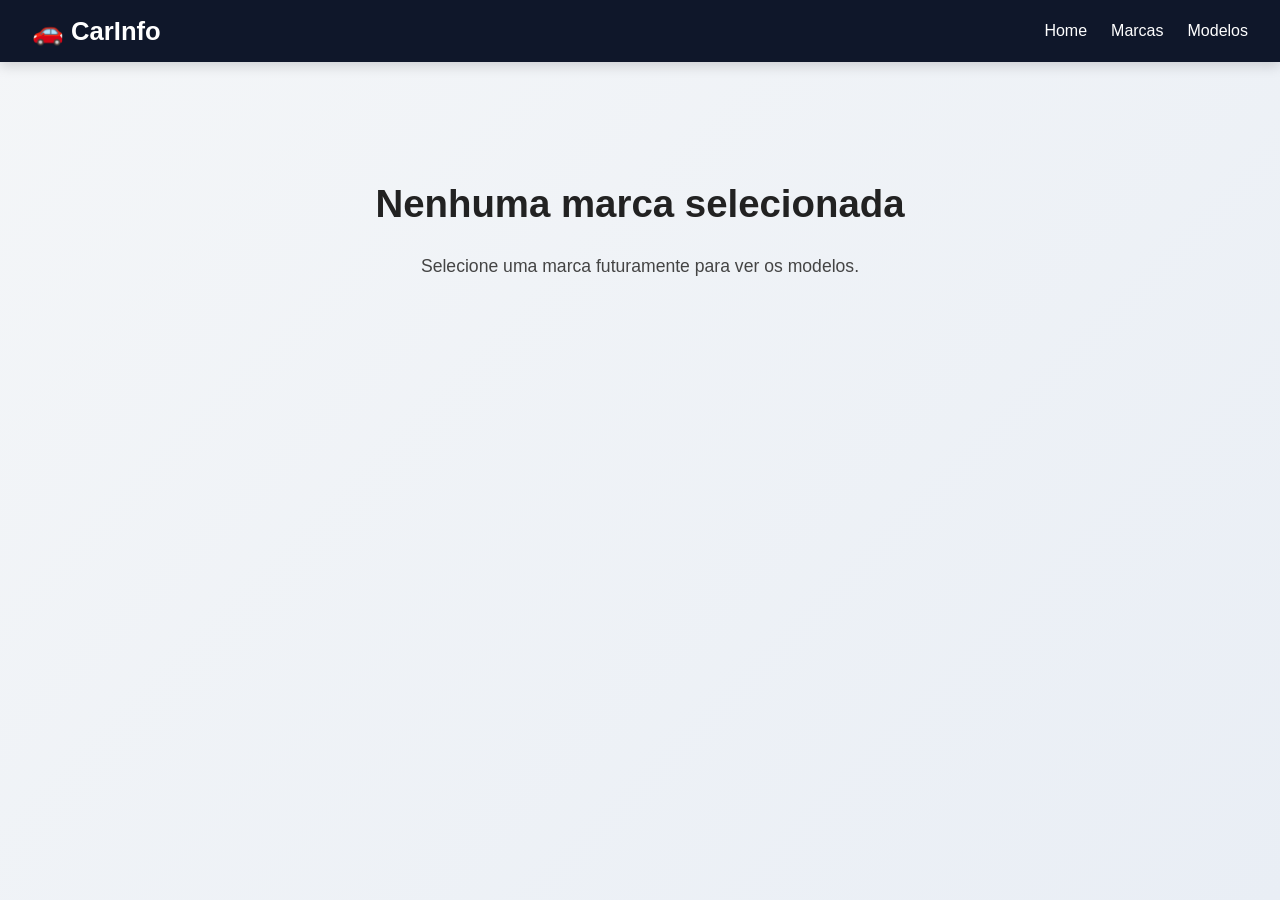
==== pages/modelos.html @ 437f5351 "cars1.0" ====
<!DOCTYPE html>
<html lang="pt-BR">
<head>
<meta charset="UTF-8" />
<meta name="viewport" content="width=device-width, initial-scale=1.0" />
<title>CarInfo | Modelos</title>
<link rel="stylesheet" href="../assets/css/style.css" />
</head>
<body>


<nav class="navbar">
<h1>🚗 CarInfo</h1>
<ul>
<li><a href="../index.html">Home</a></li>
<li><a href="marcas.html">Marcas</a></li>
<li><a href="modelos.html">Modelos</a></li>
</ul>
</nav>


<main class="container center">
<h2 id="titulo">Modelos</h2>
<div id="models" class="grid"></div>

<p>Selecione uma marca futuramente para ver os modelos.</p>
</main>

<script src="../assets/js/modelos.js"></script>


</body>
</html>
---- assets/css/style.css ----
/* RESET */
* {
  margin: 0;
  padding: 0;
  box-sizing: border-box;
  font-family: 'Segoe UI', Arial, sans-serif;
}

/* BASE */
body {
  background: linear-gradient(135deg, #f4f6f8, #e9eef5);
  color: #222;
  min-height: 100vh;
}

/* NAVBAR */
.navbar {
  background: #0f172a;
  color: #fff;
  padding: 16px 32px;
  display: flex;
  justify-content: space-between;
  align-items: center;
  box-shadow: 0 4px 12px rgba(0,0,0,0.15);
}

.navbar h1 {
  font-size: 1.6rem;
}

.navbar ul {
  list-style: none;
  display: flex;
  gap: 24px;
}

.navbar a {
  color: #fff;
  text-decoration: none;
  font-weight: 500;
  position: relative;
}

.navbar a::after {
  content: '';
  position: absolute;
  width: 0;
  height: 2px;
  background: #38bdf8;
  left: 0;
  bottom: -4px;
  transition: width 0.3s;
}

.navbar a:hover::after {
  width: 100%;
}

/* CONTAINER */
.container {
  max-width: 1200px;
  margin: 0 auto;
  padding: 40px 24px;
}

.container h2 {
  font-size: 2rem;
  margin-bottom: 10px;
}

.container p {
  color: #555;
}

/* BOTÃO */
button {
  margin-top: 20px;
  padding: 12px 28px;
  font-size: 1rem;
  background: linear-gradient(135deg, #2563eb, #1d4ed8);
  color: #fff;
  border: none;
  border-radius: 999px;
  cursor: pointer;
  transition: transform 0.2s, box-shadow 0.2s;
}

button:hover {
  transform: translateY(-2px);
  box-shadow: 0 8px 20px rgba(37,99,235,0.4);
}

/* GRID */
.grid {
  margin-top: 30px;
  display: grid;
  grid-template-columns: repeat(auto-fill, minmax(220px, 1fr));
  gap: 24px;
}

/* CARDS */
.card {
  background: #fff;
  padding: 20px;
  border-radius: 18px;
  box-shadow: 0 10px 25px rgba(0,0,0,0.08);
  transition: transform 0.25s, box-shadow 0.25s;
}

.card h3 {
  font-size: 1.1rem;
  margin-bottom: 6px;
  color: #1e3a8a;
}

.card p {
  font-size: 0.9rem;
  color: #555;
}

.card:hover {
  transform: translateY(-6px);
  box-shadow: 0 18px 35px rgba(0,0,0,0.15);
}

/* CLICÁVEL */
.clickable {
  cursor: pointer;
}

/* CENTRALIZADO (HOME) */
.center {
  text-align: center;
  margin-top: 80px;
}

.center h2 {
  font-size: 2.4rem;
  margin-bottom: 10px;
}

.center p {
  font-size: 1.1rem;
  color: #444;
}

/* RESPONSIVO */
@media (max-width: 600px) {
  .navbar {
    flex-direction: column;
    gap: 10px;
  }

  .navbar ul {
    gap: 16px;
  }
}
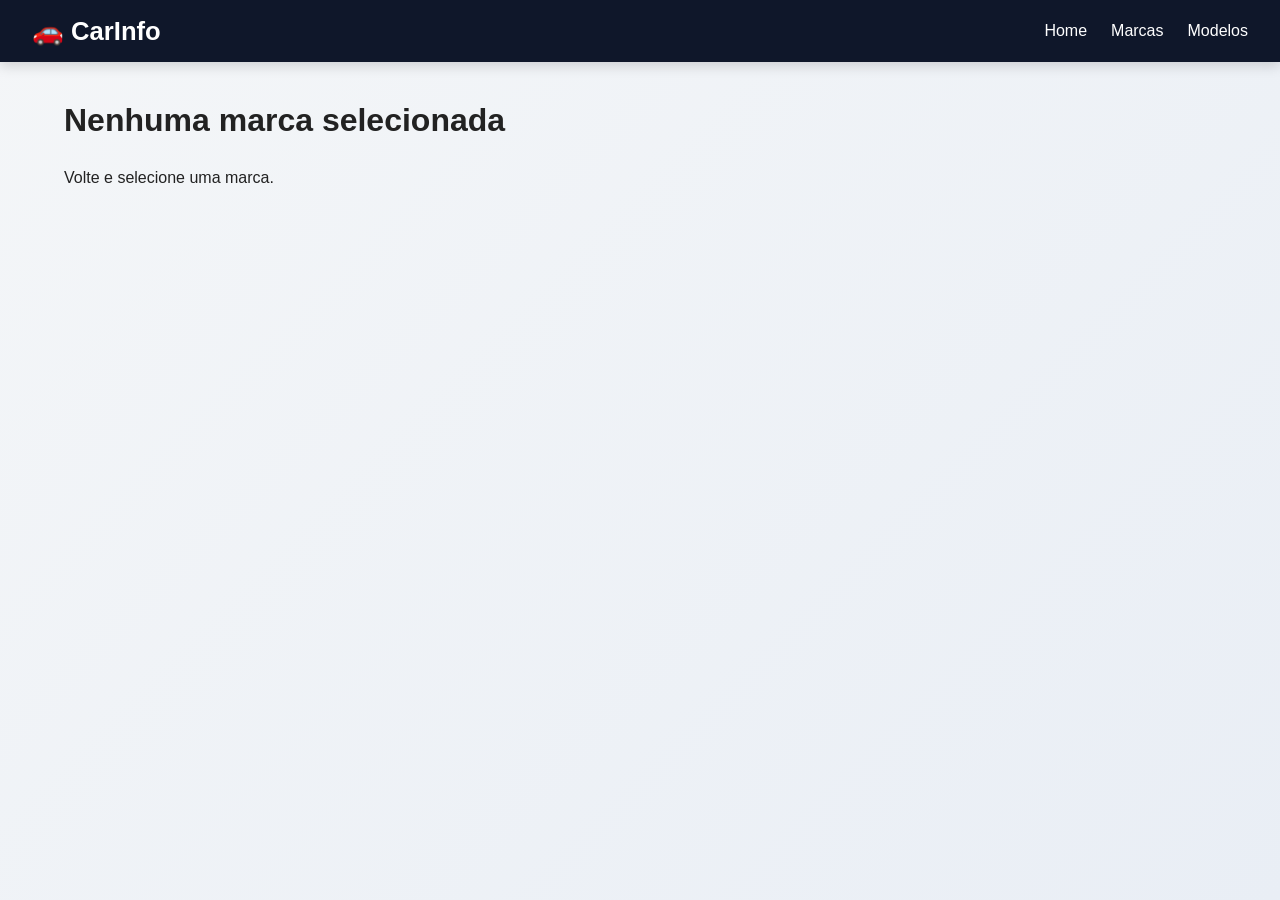
==== commit 79840bab: "luiz.v1" ====
--- a/pages/modelos.html
+++ b/pages/modelos.html
@@ -1,33 +1,39 @@
 <!DOCTYPE html>
 <html lang="pt-BR">
 <head>
-<meta charset="UTF-8" />
-<meta name="viewport" content="width=device-width, initial-scale=1.0" />
-<title>CarInfo | Modelos</title>
-<link rel="stylesheet" href="../assets/css/style.css" />
+  <meta charset="UTF-8" />
+  <meta name="viewport" content="width=device-width, initial-scale=1.0" />
+  <title>CarInfo | Modelos</title>
+  <link rel="stylesheet" href="../assets/css/style.css" />
 </head>
 <body>
 
-
 <nav class="navbar">
-<h1>🚗 CarInfo</h1>
-<ul>
-<li><a href="../index.html">Home</a></li>
-<li><a href="marcas.html">Marcas</a></li>
-<li><a href="modelos.html">Modelos</a></li>
-</ul>
+  <h1>🚗 CarInfo</h1>
+  <ul>
+    <li><a href="../index.html">Home</a></li>
+    <li><a href="marcas.html">Marcas</a></li>
+    <li><a href="modelos.html">Modelos</a></li>
+  </ul>
 </nav>
 
-
 <main class="container center">
-<h2 id="titulo">Modelos</h2>
-<div id="models" class="grid"></div>
-
-<p>Selecione uma marca futuramente para ver os modelos.</p>
+  <h2 id="titulo">Modelos</h2>
+  <div id="models" class="grid"></div>
+  <p id="aviso"></p>
 </main>
 
+<!-- MODAL -->
+<div id="modal" class="modal hidden">
+  <div class="modal-card">
+    <span id="fechar">✖</span>
+    <img id="carro-img" alt="Imagem do carro">
+    <h2 id="modelo-nome"></h2>
+    <div id="info-extra"></div>
+    <p id="marca-nome"></p>
+  </div>
+</div>
+
 <script src="../assets/js/modelos.js"></script>
-
-
 </body>
 </html>
--- a/assets/css/style.css
+++ b/assets/css/style.css
@@ -68,28 +68,6 @@
   margin-bottom: 10px;
 }
 
-.container p {
-  color: #555;
-}
-
-/* BOTÃO */
-button {
-  margin-top: 20px;
-  padding: 12px 28px;
-  font-size: 1rem;
-  background: linear-gradient(135deg, #2563eb, #1d4ed8);
-  color: #fff;
-  border: none;
-  border-radius: 999px;
-  cursor: pointer;
-  transition: transform 0.2s, box-shadow 0.2s;
-}
-
-button:hover {
-  transform: translateY(-2px);
-  box-shadow: 0 8px 20px rgba(37,99,235,0.4);
-}
-
 /* GRID */
 .grid {
   margin-top: 30px;
@@ -107,41 +85,70 @@
   transition: transform 0.25s, box-shadow 0.25s;
 }
 
-.card h3 {
-  font-size: 1.1rem;
-  margin-bottom: 6px;
-  color: #1e3a8a;
-}
-
-.card p {
-  font-size: 0.9rem;
-  color: #555;
-}
-
 .card:hover {
   transform: translateY(-6px);
   box-shadow: 0 18px 35px rgba(0,0,0,0.15);
 }
 
-/* CLICÁVEL */
 .clickable {
   cursor: pointer;
 }
 
-/* CENTRALIZADO (HOME) */
-.center {
-  text-align: center;
-  margin-top: 80px;
+/* MODAL */
+.modal {
+  position: fixed;
+  top: 0;
+  left: 0;
+  width: 100%;
+  height: 100%;
+  background: rgba(0,0,0,0.6);
+
+  display: none; /* 🔴 importante */
+  align-items: center;
+  justify-content: center;
+
+  z-index: 1000;
 }
 
-.center h2 {
-  font-size: 2.4rem;
-  margin-bottom: 10px;
+.modal-card {
+  background: white;
+  border-radius: 20px;
+  width: 380px;
+  padding: 24px;
+  text-align: center;
+  position: relative;
+  animation: zoom 0.2s ease;
 }
 
-.center p {
-  font-size: 1.1rem;
-  color: #444;
+.modal-card img {
+  width: 100%;
+  height: 200px;
+  object-fit: cover;
+  border-radius: 14px;
+  margin-bottom: 16px;
+}
+
+/* BOTÃO FECHAR */
+#fechar {
+  position: absolute;
+  top: 12px;
+  right: 16px;
+  cursor: pointer;
+  font-size: 20px;
+  font-weight: bold;
+  z-index: 10;
+}
+
+/* ANIMAÇÃO */
+@keyframes zoom {
+  from {
+    transform: scale(0.9);
+    opacity: 0;
+  }
+  to {
+    transform: scale(1);
+    opacity: 1;
+  }
 }
 
 /* RESPONSIVO */
@@ -150,8 +157,4 @@
     flex-direction: column;
     gap: 10px;
   }
-
-  .navbar ul {
-    gap: 16px;
-  }
 }
